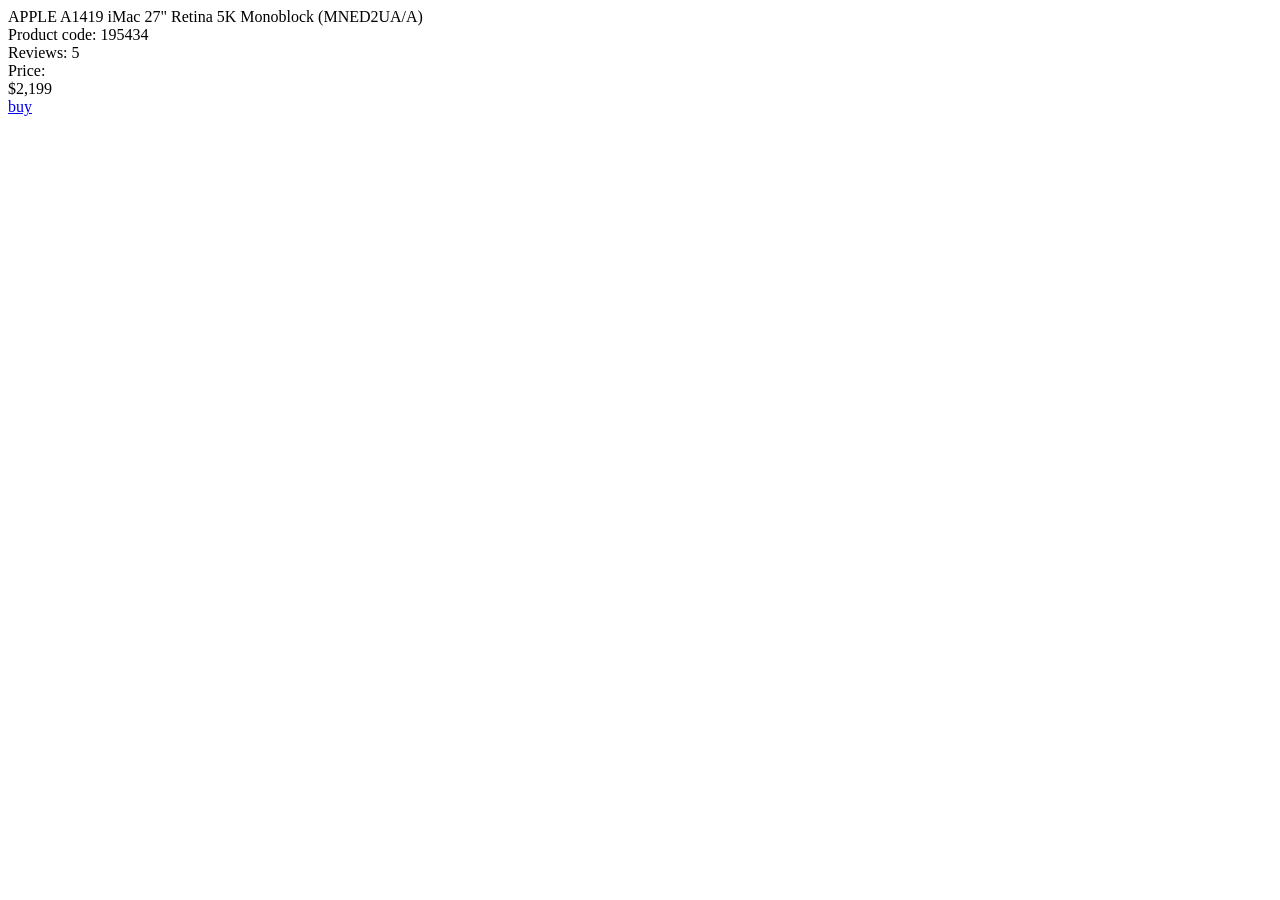
==== src/index.html @ 9953ea0d "add task solution" ====
<!doctype html>
<html lang="en">
  <head>
    <meta charset="UTF-8" />
    <meta
      name="viewport"
      content="width=device-width, initial-scale=1.0"
    />
    <title>Product cards</title>
    <link
      href="https://fonts.googleapis.com/css2?family=Roboto:wght@400;500;700&display=swap"
      rel="stylesheet"
    />
    <link
      rel="stylesheet"
      href="./styles/index.scss"
    />
  </head>
  <body>
    <section
      class="card"
      data-qa="card"
    >
      <section class="card__picture"></section>
      <section class="card__name">
        APPLE A1419 iMac 27" Retina 5K Monoblock (MNED2UA/A)
      </section>
      <section class="card__code">Product code: 195434</section>
      <section class="card__rating">
        <section class="stars stars--4">
          <article class="stars__star"></article>
          <article class="stars__star"></article>
          <article class="stars__star"></article>
          <article class="stars__star"></article>
          <article class="stars__star"></article>
        </section>
        <section class="card__rating-revies">Reviews: 5</section>
      </section>
      <section class="card__price">
        <article class="card__price-name">Price:</article>
        <article class="card__price-amount">$2,199</article>
      </section>
      <a
        href="#"
        class="card__buy"
        data-qa="hover"
      >
        buy
      </a>
    </section>
  </body>
</html>
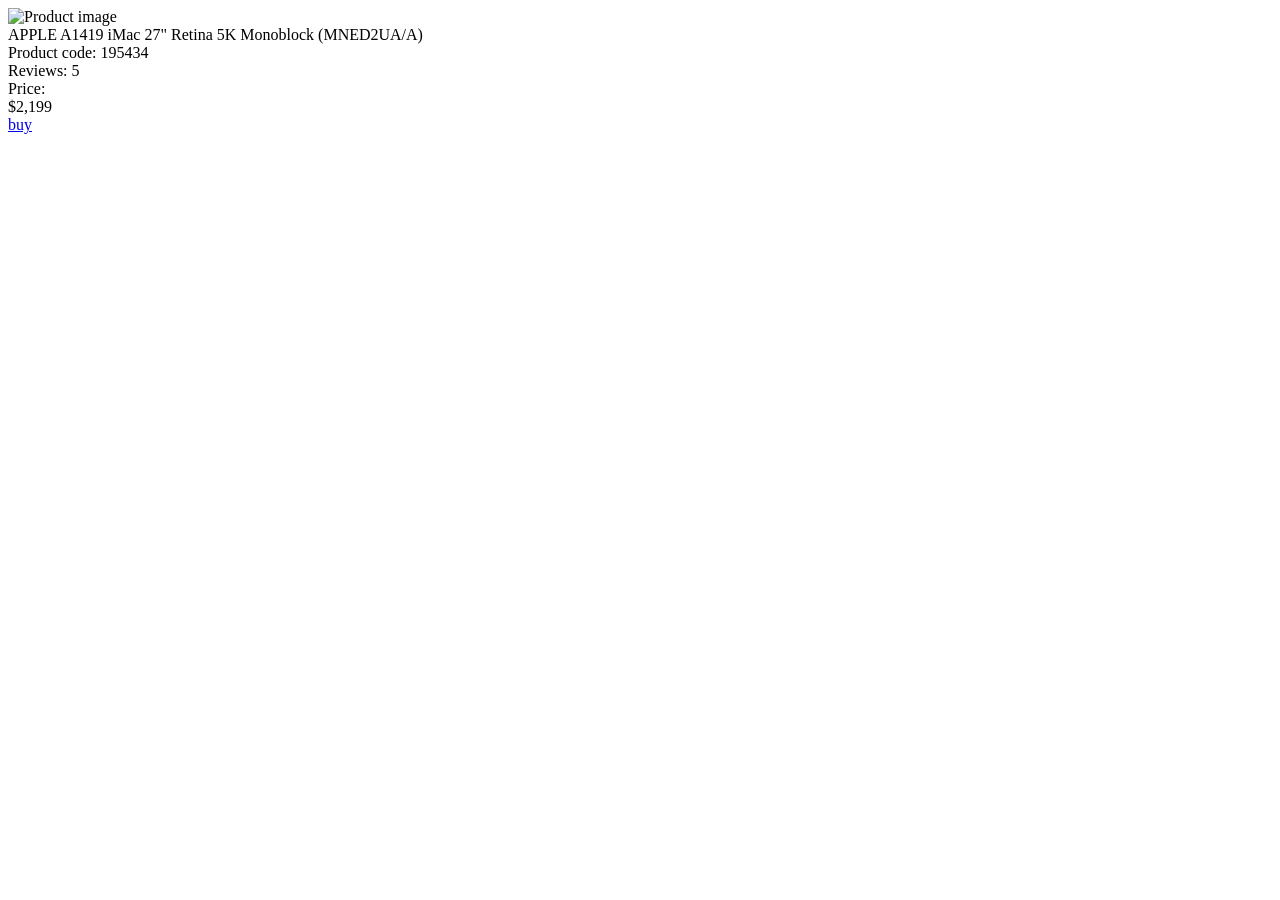
==== commit 7dcf91c4: "add task solution" ====
--- a/src/index.html
+++ b/src/index.html
@@ -21,7 +21,13 @@
       class="card"
       data-qa="card"
     >
-      <section class="card__picture"></section>
+      <section class="card__picture-field">
+        <img
+          class="card__picture"
+          src="./images/imac.jpeg"
+          alt="Product image"
+        />
+      </section>
       <section class="card__name">
         APPLE A1419 iMac 27" Retina 5K Monoblock (MNED2UA/A)
       </section>
